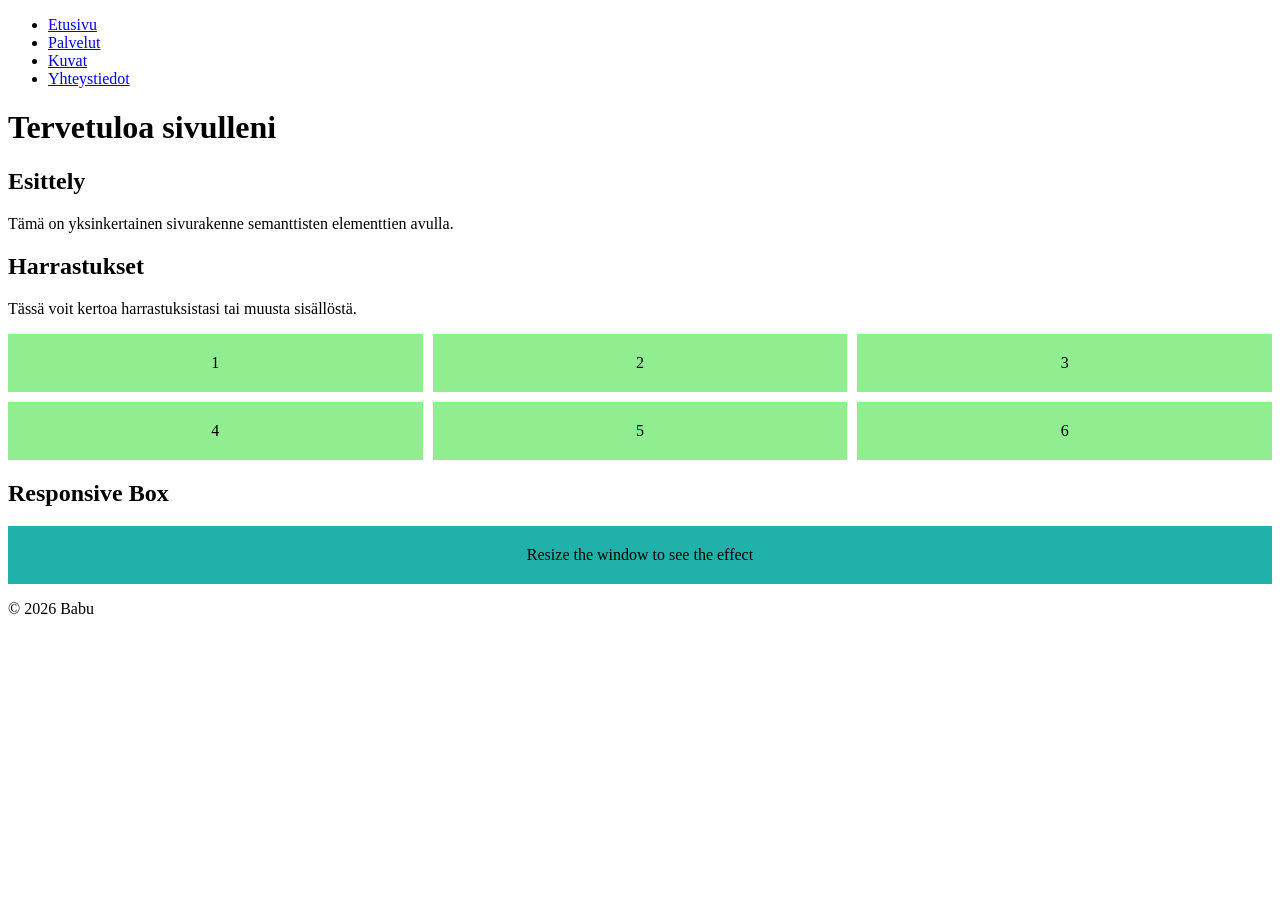
==== WS04_Page_layout/index.html @ 5d7e253f "unohtu" ====
<!DOCTYPE html>
<html lang="fi">
<head>
  <meta charset="UTF-8">
  <meta name="viewport" content="width=device-width, initial-scale=1.0">
  <title>Simple Semantic Page</title>
  <link rel="stylesheet" href="styles.css">
</head>
<body>
    <header>
        <nav>
            <ul>
                <li><a href="index.html">Etusivu</a></li>
                <li><a href="palvelut.html">Palvelut</a></li>
                <li><a href="galleria.html">Kuvat</a></li>
                <li><a href="yhteystiedot.html">Yhteystiedot</a></li>
            </ul>
        </nav>
        <h1>Tervetuloa sivulleni</h1>
    </header>

    <main>
        <section>
            <h2>Esittely</h2>
            <p>Tämä on yksinkertainen sivurakenne semanttisten elementtien avulla.</p>
        </section>

        <section>
            <h2>Harrastukset</h2>
            <p>Tässä voit kertoa harrastuksistasi tai muusta sisällöstä.</p>
        </section>

        <div class="grid-container">
            <div class="grid-item">1</div>
            <div class="grid-item">2</div>
            <div class="grid-item">3</div>
            <div class="grid-item">4</div>
            <div class="grid-item">5</div>
            <div class="grid-item">6</div>
        </div>

        <section>
            <h2>Responsive Box</h2>
            <div class="responsive-box">Resize the window to see the effect</div>
        </section>
    </main>

    <footer>
        <p>© 2026 Babu</p>
    </footer>
</body>
</html>
---- WS04_Page_layout/styles.css ----
.grid-container {
  display: grid;
  grid-template-columns: repeat(3, 1fr);
  grid-gap: 10px;
}

.grid-item {
  background-color: lightgreen;
  padding: 20px;
  text-align: center;
}
.flex-container {
  display: flex;
  justify-content: space-around;
  align-items: center;
}

.box {
  background-color: lightblue;
  padding: 20px;
  text-align: center;
}
.responsive-box {
  padding: 20px;
  text-align: center;
}

@media (max-width: 600px) {
  .responsive-box {
    background-color: lightcoral;
  }
}

@media (min-width: 601px) {
  .responsive-box {
    background-color: lightseagreen;
  }
}
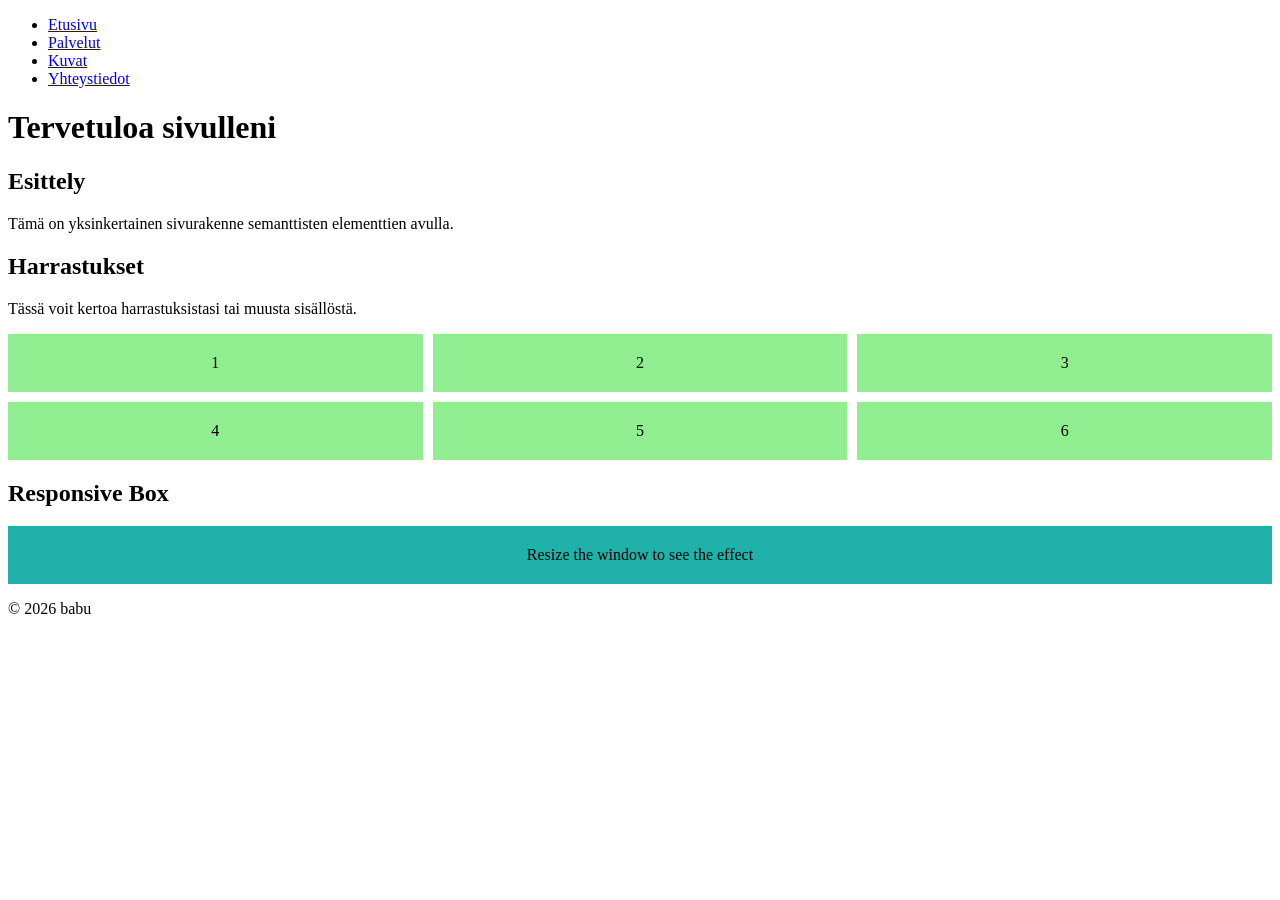
==== commit f79bcc6e: "noni" ====
--- a/WS04_Page_layout/index.html
+++ b/WS04_Page_layout/index.html
@@ -46,7 +46,7 @@
     </main>
 
     <footer>
-        <p>© 2026 Babu</p>
+        <p>© 2026 babu</p>
     </footer>
 </body>
 </html>
